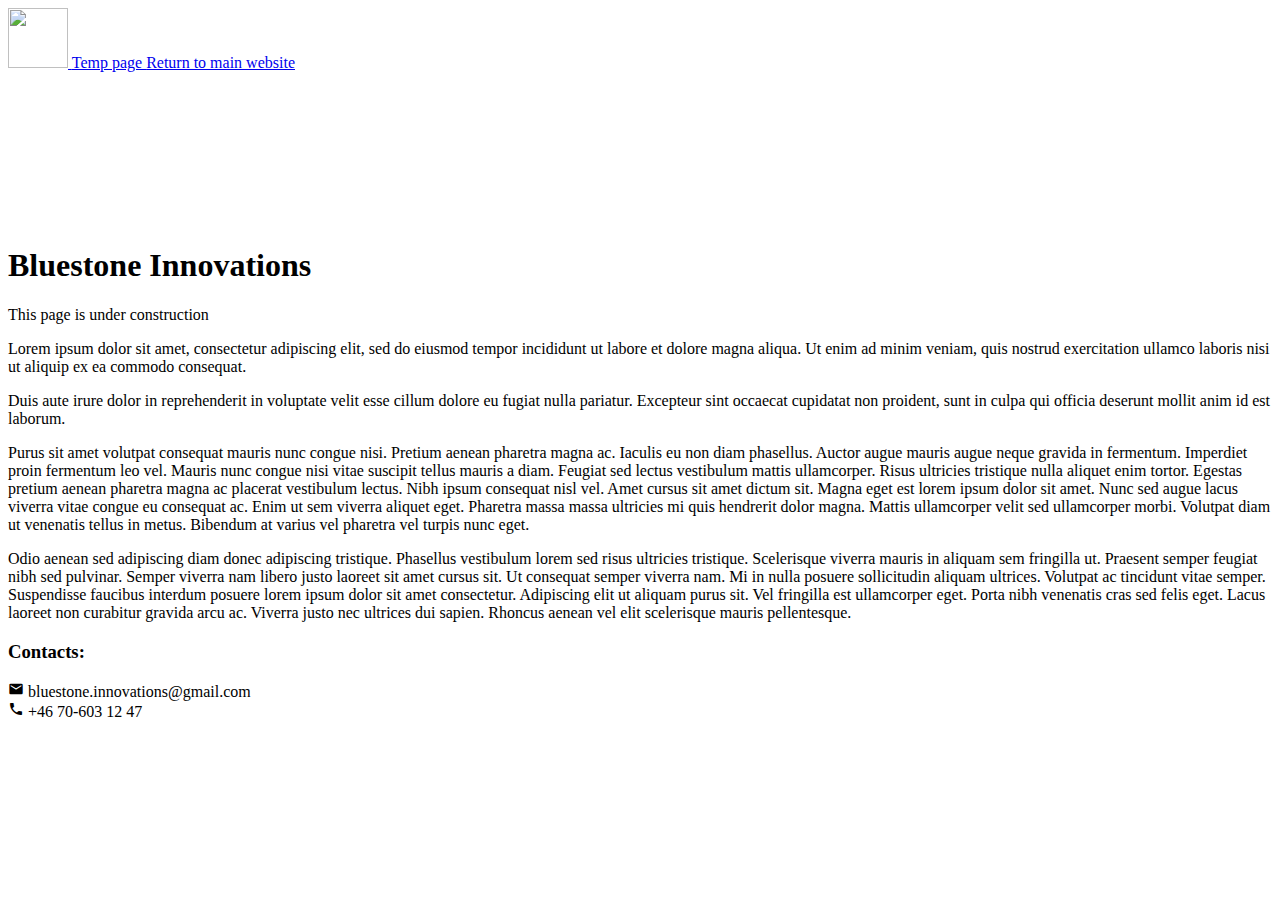
==== index.html @ 6d761c57 "Changed route and added config file." ====
<!DOCTYPE html>
<html>
    <head>
        <meta charset="utf-8">
        <meta name="viewport" content="width=device-width, initial-scale=1">

        <link rel="icon" href="/fyrkantis.github.io/Images/Globe.png">

        <link rel="stylesheet" href="https://fonts.googleapis.com/icon?family=Material+Icons">
        <link rel="stylesheet" type="text/css" href="/fyrkantis.github.io/style.css">

        <title>Bluestone Innovations</title>
    </head>
    
    <body>
        <div class="background">
            <div class="top-bar">
                <a href="/fyrkantis.github.io/">
                    <img class="top" src="/fyrkantis.github.io/Images/Header.png" style="width:60px;height:60px;">
                </a>
                <a href="/fyrkantis.github.io/tempPage/">
                    Temp page
                </a>
                <a href="/">
                    Return to main website
                </a>
            </div>

            <video autoplay muted loop>
                <source src="/fyrkantis.github.io/Images/HQ.mp4" type="video/mp4">
            </video>

            <h1 class="logo">Bluestone Innovations</h1>
        
            <div class="frame">
                <div class="top-text">
                    <p>
                        This page is under construction
                    </p>
                    <p>
                        Lorem ipsum dolor sit amet, consectetur adipiscing elit, sed do eiusmod tempor incididunt ut labore et dolore magna aliqua. Ut enim ad minim veniam, quis nostrud exercitation ullamco laboris nisi ut aliquip ex ea commodo consequat.
                    </p>
                </div>

                <div class="post">
                    <p>
                        Duis aute irure dolor in reprehenderit in voluptate velit esse cillum dolore eu fugiat nulla pariatur. Excepteur sint occaecat cupidatat non proident, sunt in culpa qui officia deserunt mollit anim id est laborum.
                    </p>
                    <p>
                        Purus sit amet volutpat consequat mauris nunc congue nisi. Pretium aenean pharetra magna ac. Iaculis eu non diam phasellus. Auctor augue mauris augue neque gravida in fermentum. Imperdiet proin fermentum leo vel. Mauris nunc congue nisi vitae suscipit tellus mauris a diam. Feugiat sed lectus vestibulum mattis ullamcorper. Risus ultricies tristique nulla aliquet enim tortor. Egestas pretium aenean pharetra magna ac placerat vestibulum lectus. Nibh ipsum consequat nisl vel. Amet cursus sit amet dictum sit. Magna eget est lorem ipsum dolor sit amet. Nunc sed augue lacus viverra vitae congue eu consequat ac. Enim ut sem viverra aliquet eget. Pharetra massa massa ultricies mi quis hendrerit dolor magna. Mattis ullamcorper velit sed ullamcorper morbi. Volutpat diam ut venenatis tellus in metus. Bibendum at varius vel pharetra vel turpis nunc eget.
                    </p>
                    <p>
                        Odio aenean sed adipiscing diam donec adipiscing tristique. Phasellus vestibulum lorem sed risus ultricies tristique. Scelerisque viverra mauris in aliquam sem fringilla ut. Praesent semper feugiat nibh sed pulvinar. Semper viverra nam libero justo laoreet sit amet cursus sit. Ut consequat semper viverra nam. Mi in nulla posuere sollicitudin aliquam ultrices. Volutpat ac tincidunt vitae semper. Suspendisse faucibus interdum posuere lorem ipsum dolor sit amet consectetur. Adipiscing elit ut aliquam purus sit. Vel fringilla est ullamcorper eget. Porta nibh venenatis cras sed felis eget. Lacus laoreet non curabitur gravida arcu ac. Viverra justo nec ultrices dui sapien. Rhoncus aenean vel elit scelerisque mauris pellentesque.
                    </p>
                </div>

                <div class="bottom-bar">
                    <h3>Contacts:</h3>
                    <i class="material-icons" style="font-size:16px;">email</i>
                    bluestone.innovations@gmail.com
                    <br>
                    <i class="material-icons" style="font-size:16px;">phone</i>
                    +46 70-603 12 47
                </div>
            </div>
        </div>
    </body>
</html>
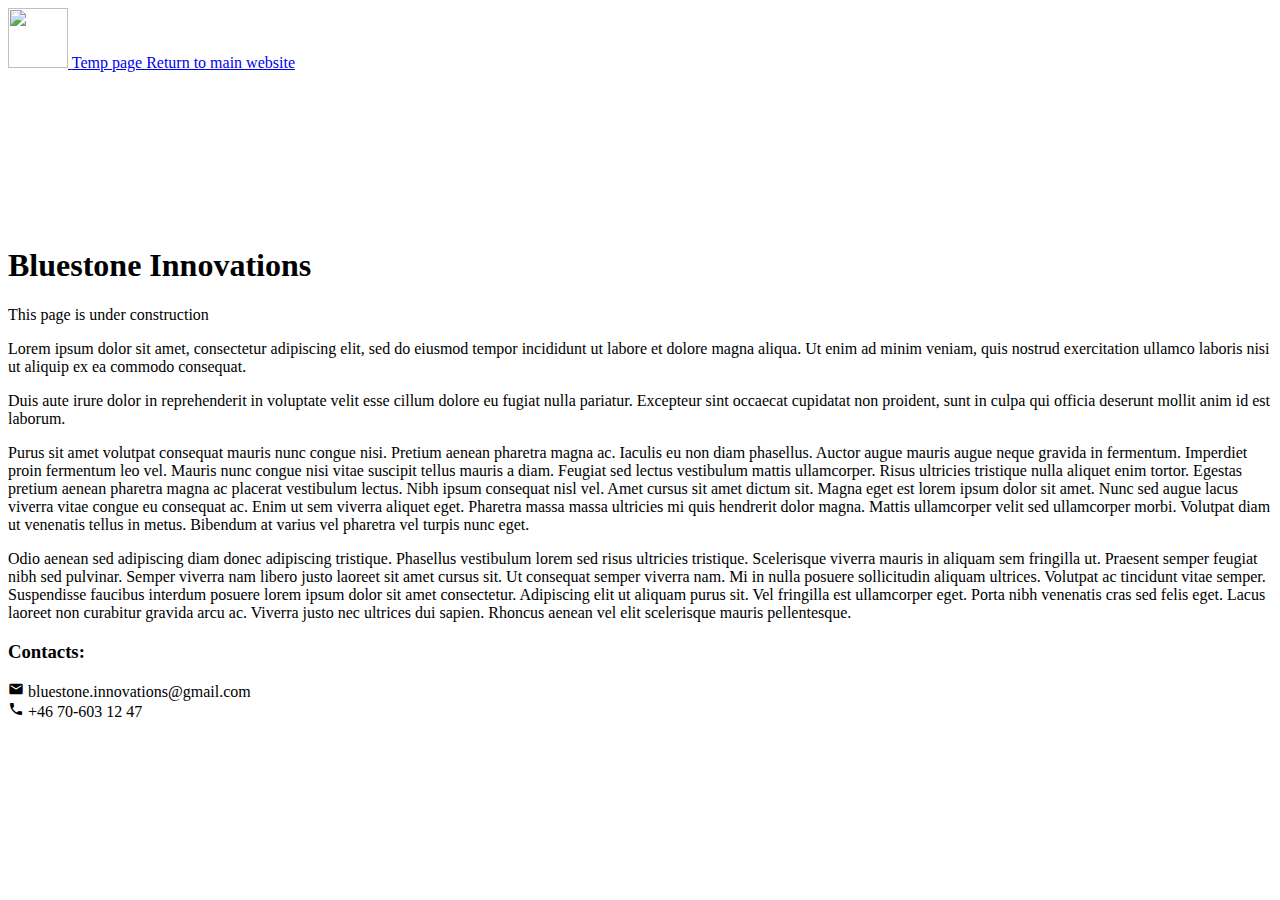
==== commit 346d6bf0: "Changed route again." ====
--- a/index.html
+++ b/index.html
@@ -4,10 +4,10 @@
         <meta charset="utf-8">
         <meta name="viewport" content="width=device-width, initial-scale=1">
 
-        <link rel="icon" href="/fyrkantis.github.io/Images/Globe.png">
+        <link rel="icon" href="/Bluestone/Images/Globe.png">
 
         <link rel="stylesheet" href="https://fonts.googleapis.com/icon?family=Material+Icons">
-        <link rel="stylesheet" type="text/css" href="/fyrkantis.github.io/style.css">
+        <link rel="stylesheet" type="text/css" href="/Bluestone/style.css">
 
         <title>Bluestone Innovations</title>
     </head>
@@ -15,10 +15,10 @@
     <body>
         <div class="background">
             <div class="top-bar">
-                <a href="/fyrkantis.github.io/">
-                    <img class="top" src="/fyrkantis.github.io/Images/Header.png" style="width:60px;height:60px;">
+                <a href="/Bluestone/">
+                    <img class="top" src="/Bluestone/Images/Header.png" style="width:60px;height:60px;">
                 </a>
-                <a href="/fyrkantis.github.io/tempPage/">
+                <a href="/Bluestone/tempPage/">
                     Temp page
                 </a>
                 <a href="/">
@@ -27,7 +27,7 @@
             </div>
 
             <video autoplay muted loop>
-                <source src="/fyrkantis.github.io/Images/HQ.mp4" type="video/mp4">
+                <source src="/Bluestone/Images/HQ.mp4" type="video/mp4">
             </video>
 
             <h1 class="logo">Bluestone Innovations</h1>
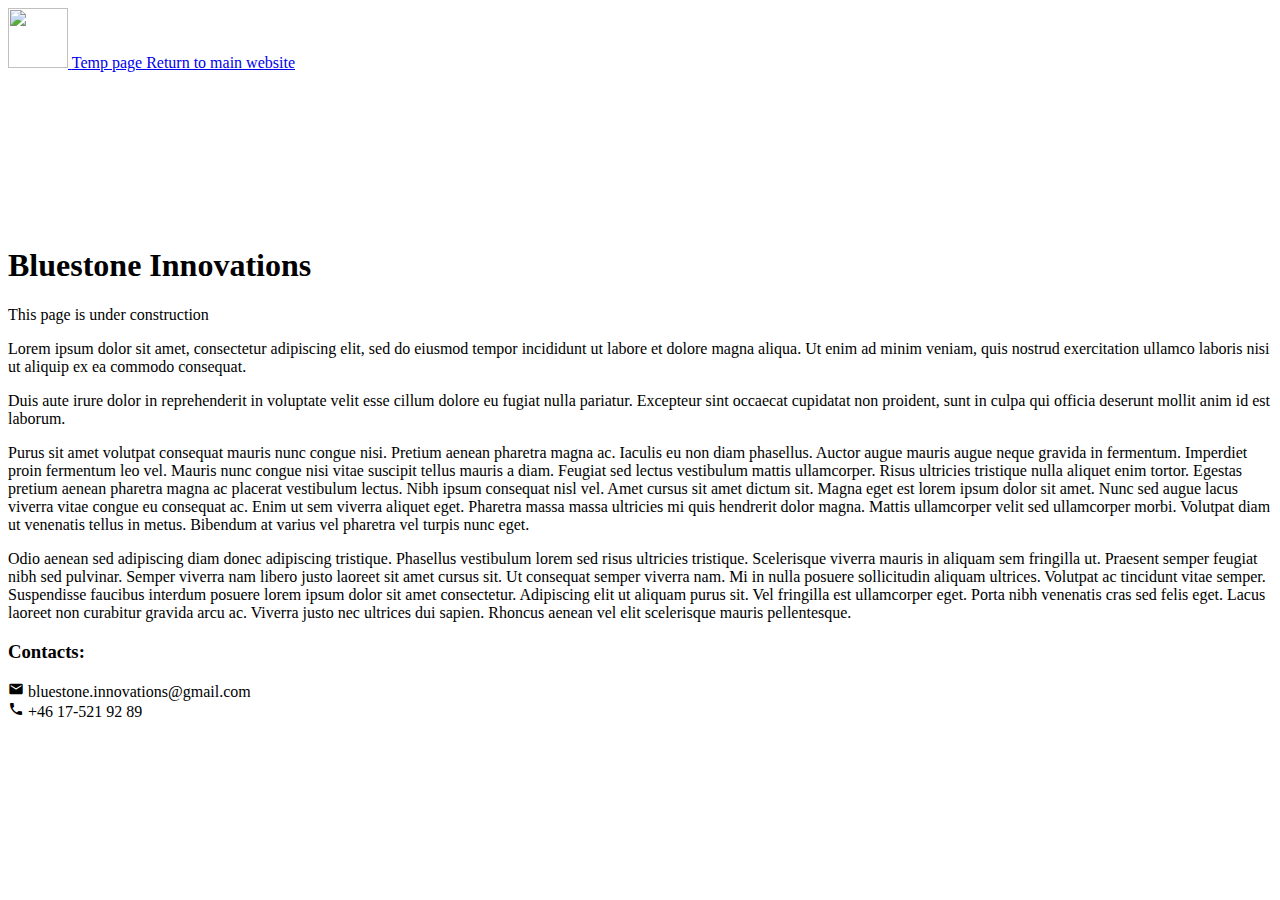
==== commit 76e56125: "Changed front page." ====
--- a/index.html
+++ b/index.html
@@ -60,7 +60,7 @@
                     bluestone.innovations@gmail.com
                     <br>
                     <i class="material-icons" style="font-size:16px;">phone</i>
-                    +46 70-603 12 47
+                    +46 17-521 92 89
                 </div>
             </div>
         </div>
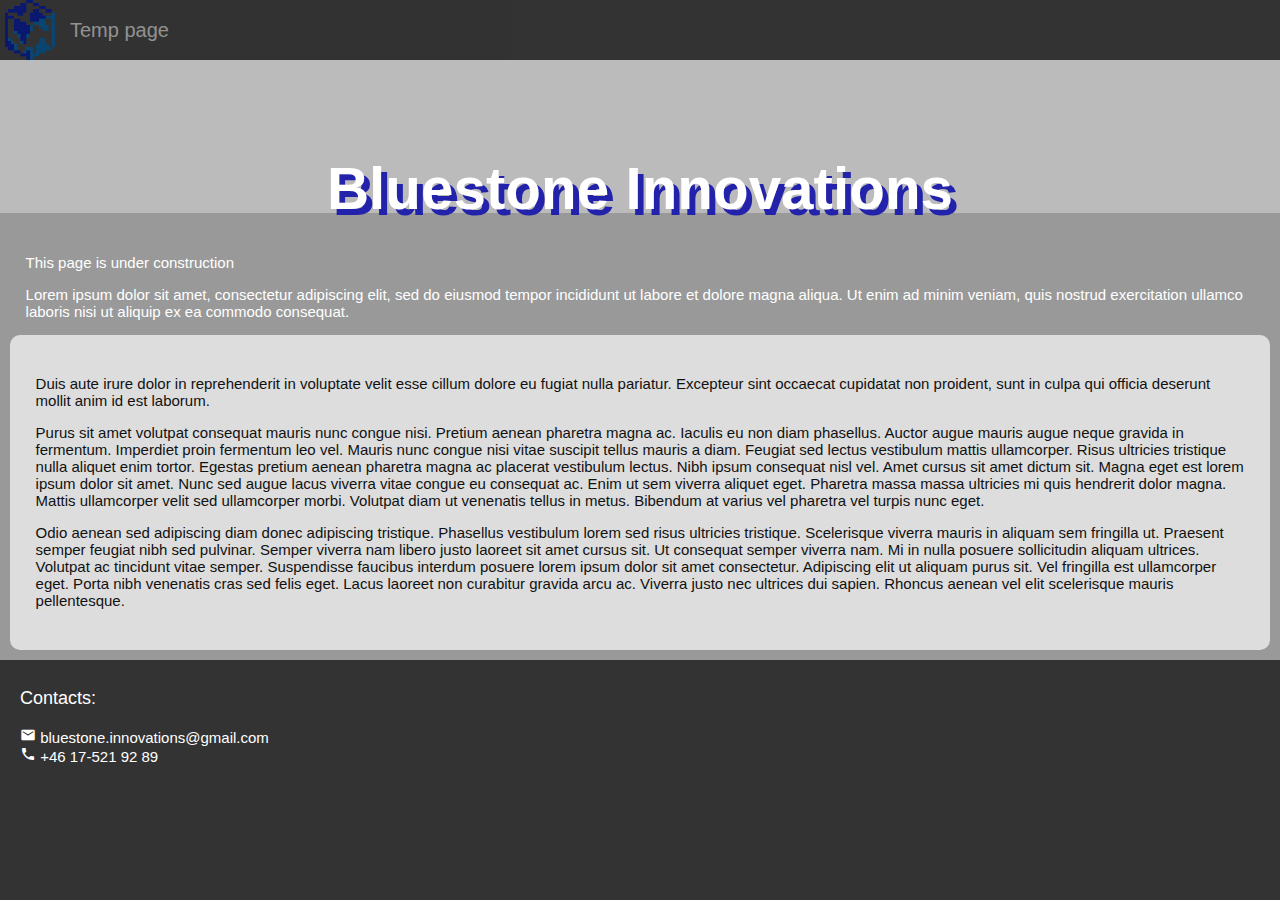
==== commit e5cbd027: "Reset to former glory." ====
--- a/index.html
+++ b/index.html
@@ -4,10 +4,10 @@
         <meta charset="utf-8">
         <meta name="viewport" content="width=device-width, initial-scale=1">
 
-        <link rel="icon" href="/Bluestone/Images/Globe.png">
+        <link rel="icon" href="/Images/Globe.png">
 
         <link rel="stylesheet" href="https://fonts.googleapis.com/icon?family=Material+Icons">
-        <link rel="stylesheet" type="text/css" href="/Bluestone/style.css">
+        <link rel="stylesheet" type="text/css" href="/style.css">
 
         <title>Bluestone Innovations</title>
     </head>
@@ -15,19 +15,16 @@
     <body>
         <div class="background">
             <div class="top-bar">
-                <a href="/Bluestone/">
-                    <img class="top" src="/Bluestone/Images/Header.png" style="width:60px;height:60px;">
+                <a href="/">
+                    <img class="top" src="/Images/Header.png" style="width:60px;height:60px;">
                 </a>
-                <a href="/Bluestone/tempPage/">
+                <a href="/tempPage.html">
                     Temp page
-                </a>
-                <a href="/">
-                    Return to main website
                 </a>
             </div>
 
-            <video autoplay muted loop>
-                <source src="/Bluestone/Images/HQ.mp4" type="video/mp4">
+            <video preload="auto" autoplay muted loop>
+                <source src="/Images/HQ.webm" type="video/webm">
             </video>
 
             <h1 class="logo">Bluestone Innovations</h1>
--- a/style.css
+++ b/style.css
@@ -0,0 +1,124 @@
+body {
+    background-color: #333;
+    color: #fff;
+
+    margin: 0px;
+    margin-top: 60px;
+    padding: 0px;
+
+    font-size: 15px;
+    font-family: "Arial", serif;
+}
+
+.background {
+    background-color: #bbb;
+}
+
+h1 {
+    font-size: calc(20px + 3vw);
+    font-weight: bold;
+
+    text-shadow: 0.1em 0.1em #22a;
+    
+    text-align: center;
+}
+
+h2 {
+    font-size: 24px;
+    font-weight: normal;
+}
+
+h3 {
+    font-size: 18px;
+    font-weight: normal;
+}
+
+a {
+    color: #aaa;
+    text-decoration: none;
+}
+
+a:hover {
+    color: #fff;
+    text-decoration: underline;
+}
+
+.top-bar {
+    display: flex;
+    align-items: center;
+
+    background-color: #333;
+    color: #fff;
+    opacity: 0.8;
+
+    position: fixed;
+    top: 0px;
+    left: 0px;
+
+    width: 100vw;
+    font-size: 20px;
+    z-index: 1;
+
+    white-space: nowrap;
+
+    overflow-x: scroll;
+
+    /* https://www.w3schools.com/howto/howto_css_hide_scrollbars.asp */
+    -ms-overflow-style: none;  /* IE and Edge */
+    scrollbar-width: none;  /* Firefox */
+}
+
+/* Hide scrollbar for Chrome, Safari and Opera */
+.top-bar::-webkit-scrollbar {
+  display: none;
+}
+
+.top-bar a {
+    line-height: 0px;
+}
+
+.top-bar a:not(:first-child) {
+    padding: 10px;
+}
+
+video {
+    width: 100%;
+
+    border-bottom-left-radius: 50%;
+    border-bottom-right-radius: 50%;
+}
+
+.logo {
+    position: absolute;
+    width: 100%;
+
+    margin-top: -1em;
+}
+
+.frame {
+    background-color: #999;
+}
+
+.top-text {
+    color: #fff;
+
+    padding: 2%;
+    padding-bottom: 0px;
+}
+
+.post {
+    color: #111;
+    background-color: #ddd;
+
+    margin: 10px;
+    padding: 2%;
+    border-radius: 10px;
+}
+
+.bottom-bar {
+    color: #fff;
+    background-color: #333;
+
+    padding: 20px;
+    padding-top: 10px;
+}